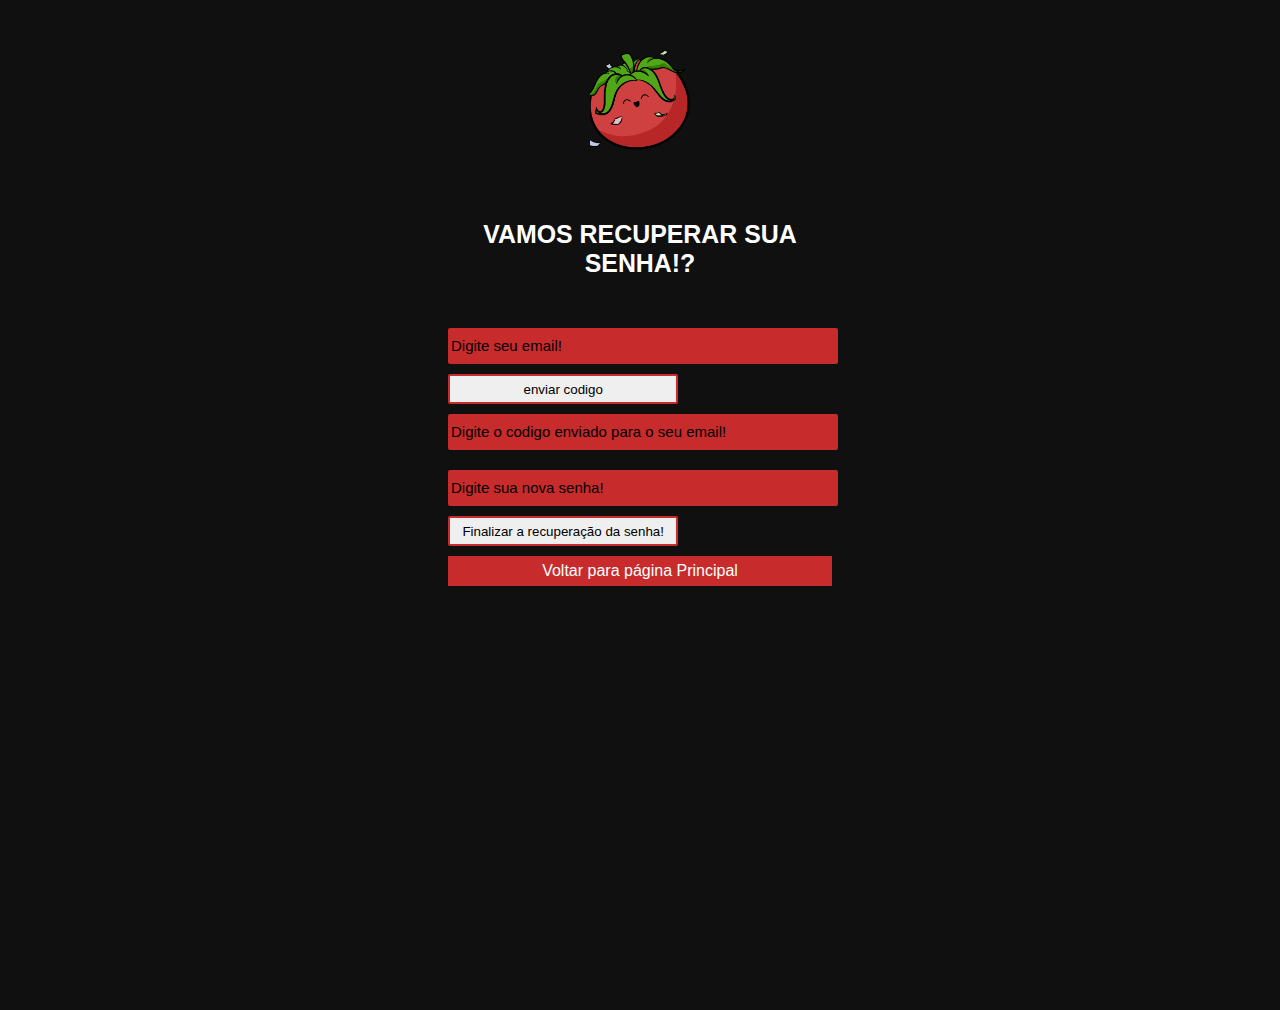
==== paginas/esqueci.html @ 0de8ebd2 "TOMATO" ====
<!DOCTYPE html>
<html lang="pt-BR">
<head>
    <meta charset="UTF-8">
    <meta http-equiv="X-UA-Compatible" content="IE=edge">
    <meta name="viewport" content="width=device-width, initial-scale=1.0">
    <title>Esqueci minha senha</title>
    <link rel="stylesheet" href="style/esquecisenha.css">
    <link rel="shortcut icon" href="style/imagens/logo.webp" type="image/x-icon">
</head>
<body>
    <div id="pagina">
        <header>
            <div id="logo"></div>
        </header>
        <main>
            <div id="titulo">
                <h5>VAMOS RECUPERAR SUA SENHA!?</h5>
            </div>
        </main>
        <form action="backend" method="post">
            <nav>
                <input type="email" required placeholder="Digite seu email!">
                <button type="submit" onclick="enviar()">enviar codigo</button>
                <input type="number" placeholder="Digite o codigo enviado para o seu email!" >
                <input type="password" placeholder="Digite sua nova senha!">
            </nav>
            <footer>
                <button type="submit" onclick="recuperar()">Finalizar a recuperação da senha!</button>
            </footer>
            <div id="voltar">
                <div id="jogadeladinho">
                    <a href="../index.html">Voltar para página Principal</a>
                </div>
            </div>
        </form>
    </div>
</body>
</html>
---- paginas/style/esquecisenha.css ----
*{
    margin: 0%;
    padding: 0%;
    font-family: Verdana, Geneva, Tahoma, sans-serif;
}

#pagina{
    width: 100%;
    height: 1010px;
    background-color: #101010;
}

header{
    margin: 0px auto;
    width: 30%;
    height: auto;
    display: flex;
    align-items: center;
    justify-content: center;
}

#logo{
    background-image: url(imagens/happy\ tomato.png);
    background-size: cover;
    background-repeat: no-repeat;
    background-position: center;
    width: 100px;
    height: 100px;
    margin: 50px 0px 50px 0px;
}

#logo:hover{
    padding: 5px;
}

main{
    width: 30%;
    height: auto;
    margin: 0px auto;
    display: flex;
    justify-content: center;
}

nav{
    width: 30%;
    height: auto;
    margin: 0px auto;
    margin-top: 20px;
}

#titulo{
    color: white;
    margin: 20px auto;
    text-align: center;
    font-size: 30px;
}

input{
    background-color: rgb(199, 43, 43);
    border-radius: 2px;
    border: solid rgb(199, 43, 43);
    width: 100%;
    height: 30px;
    margin: 10px auto;
}

input:hover{
    padding: 1px;
}

::placeholder{
    font-size: 15px;
    color: black;
}

input:hover{
    background-color: rgb(255, 255, 255);
    color: rgb(0, 0, 0);
}

footer{
    width: 30%;
    height: auto;
    margin: 0px auto;
}

button{
    width: 60%;
    height: 30px;
    color: black;
    border-radius: 2px;
    border: 2px solid rgb(199, 43, 43);
    margin: 0px auto;
}

button:hover{
    padding: 1px;
}

#voltar{
    margin: 0px auto;
    width: 30%;
    height: 30px;
    margin-top: 10px;
}

#jogadeladinho{
    width: 100%;
    height: 30px;
    background-color: rgb(199, 43, 43);
    display: flex;
    align-items: center;
    justify-content: center;
}

#jogadeladinho:hover{
    padding: 1px;
}

a{
    text-decoration: none;
    color: white;
    width: 100%;
    height: 100%;
    display: flex;
    align-items: center;
    justify-content: center;
}

a:hover{
    color: black;
}
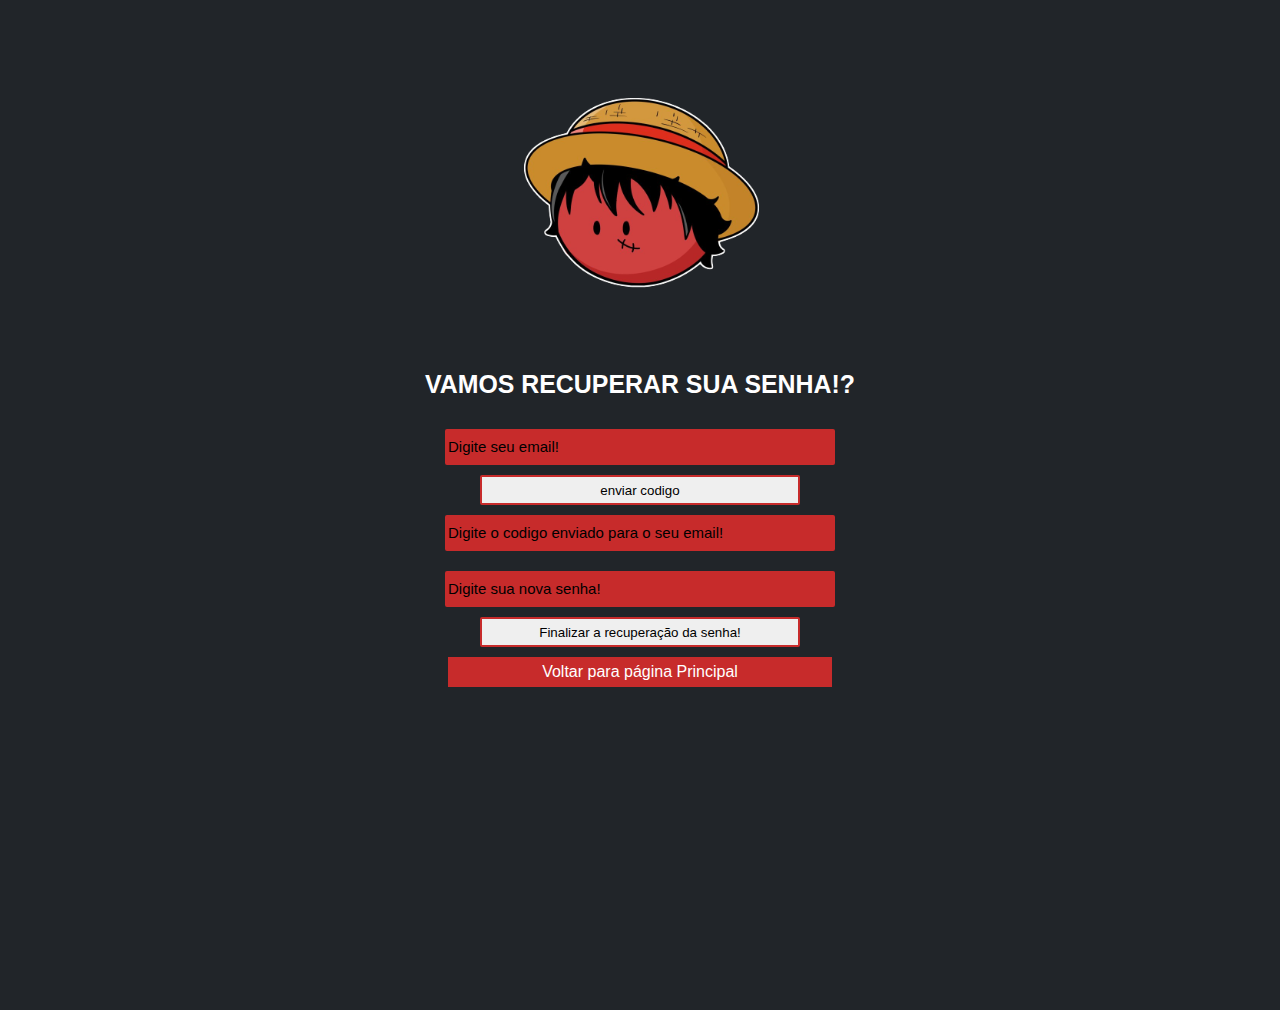
==== commit 6f0e6c04: "Tomato" ====
--- a/paginas/esqueci.html
+++ b/paginas/esqueci.html
@@ -4,30 +4,40 @@
     <meta charset="UTF-8">
     <meta http-equiv="X-UA-Compatible" content="IE=edge">
     <meta name="viewport" content="width=device-width, initial-scale=1.0">
-    <title>Esqueci minha senha</title>
+    <title>BAKA</title>
     <link rel="stylesheet" href="style/esquecisenha.css">
+    <link rel="stylesheet" href="style/media.css">
     <link rel="shortcut icon" href="style/imagens/logo.webp" type="image/x-icon">
 </head>
 <body>
+    <!-- Começo Pagina -->
     <div id="pagina">
+        <!--Começo Header  -->
         <header>
-            <div id="logo"></div>
+            <div class="logo"></div>
         </header>
+        <!-- Fim Header -->
+        <!-- Começo Main -->
         <main>
             <div id="titulo">
                 <h5>VAMOS RECUPERAR SUA SENHA!?</h5>
             </div>
         </main>
-        <form action="backend" method="post">
+        <!-- Começo Main -->
+        <!-- Começo Nav -->
+        <form action="home.html" method="post">
             <nav>
-                <input type="email" required placeholder="Digite seu email!">
-                <button type="submit" onclick="enviar()">enviar codigo</button>
-                <input type="number" placeholder="Digite o codigo enviado para o seu email!" >
-                <input type="password" placeholder="Digite sua nova senha!">
+                <input class="caixasTextos" type="email" required placeholder="Digite seu email!">
+                <button class="finalizar" type="submit" onclick="enviar()">enviar codigo</button>
+                <input class="caixasTextos" type="number" placeholder="Digite o codigo enviado para o seu email!" >
+                <input class="caixasTextos" type="password" placeholder="Digite sua nova senha!">
             </nav>
-            <footer>
-                <button type="submit" onclick="recuperar()">Finalizar a recuperação da senha!</button>
-            </footer>
+            <!-- Fim Nav -->
+            <!-- Começo Footer -->
+            <div id="finalizar">
+                <button class="finalizar" type="submit" onclick="recuperar()">Finalizar a recuperação da senha!</button>
+            </div>
+            <!-- Fim Footer -->
             <div id="voltar">
                 <div id="jogadeladinho">
                     <a href="../index.html">Voltar para página Principal</a>
@@ -35,5 +45,6 @@
             </div>
         </form>
     </div>
+    <!-- Fim Pagina -->
 </body>
 </html>--- a/paginas/style/esquecisenha.css
+++ b/paginas/style/esquecisenha.css
@@ -3,120 +3,105 @@
     padding: 0%;
     font-family: Verdana, Geneva, Tahoma, sans-serif;
 }
-
 #pagina{
     width: 100%;
     height: 1010px;
-    background-color: #101010;
+    background-color: #212529;
 }
-
 header{
-    margin: 0px auto;
-    width: 30%;
+    width: 100%;
     height: auto;
     display: flex;
     align-items: center;
     justify-content: center;
 }
-
-#logo{
-    background-image: url(imagens/happy\ tomato.png);
+.logo{
+    background-image: url(imagens/Tomato_luffy-removebg-preview.png);
+    background-repeat: no-repeat;
     background-size: cover;
-    background-repeat: no-repeat;
     background-position: center;
-    width: 100px;
-    height: 100px;
-    margin: 50px 0px 50px 0px;
+    height: 300px;
+    width: 30%;
+    display: flex;
+    justify-content: center;
+    margin: 50px 0 0 0;
 }
-
 #logo:hover{
     padding: 5px;
 }
-
 main{
-    width: 30%;
+    width: 100%;
     height: auto;
-    margin: 0px auto;
     display: flex;
     justify-content: center;
 }
-
 nav{
-    width: 30%;
+    width: 100%;
     height: auto;
-    margin: 0px auto;
-    margin-top: 20px;
+    display: flex;
+    flex-direction: column;
+    align-items: center;
 }
-
 #titulo{
     color: white;
     margin: 20px auto;
     text-align: center;
     font-size: 30px;
 }
-
 input{
     background-color: rgb(199, 43, 43);
     border-radius: 2px;
     border: solid rgb(199, 43, 43);
-    width: 100%;
+    width: 30%;
     height: 30px;
     margin: 10px auto;
 }
-
 input:hover{
     padding: 1px;
 }
-
 ::placeholder{
     font-size: 15px;
     color: black;
 }
-
 input:hover{
     background-color: rgb(255, 255, 255);
     color: rgb(0, 0, 0);
 }
-
-footer{
-    width: 30%;
+#finalizar{
+    width: 100%;
     height: auto;
-    margin: 0px auto;
+    display: flex;
+    justify-content: center;
 }
-
 button{
-    width: 60%;
+    width: 25%;
     height: 30px;
     color: black;
     border-radius: 2px;
     border: 2px solid rgb(199, 43, 43);
     margin: 0px auto;
 }
-
 button:hover{
     padding: 1px;
 }
-
 #voltar{
-    margin: 0px auto;
+    width: 100%;
+    height: 30px;
+    display: flex;
+    justify-content: center;
+    margin: 10px 0 0 0;
+}
+#jogadeladinho{
     width: 30%;
-    height: 30px;
-    margin-top: 10px;
-}
-
-#jogadeladinho{
-    width: 100%;
     height: 30px;
     background-color: rgb(199, 43, 43);
     display: flex;
     align-items: center;
     justify-content: center;
 }
-
 #jogadeladinho:hover{
     padding: 1px;
 }
-
 a{
     text-decoration: none;
     color: white;
@@ -126,7 +111,6 @@
     align-items: center;
     justify-content: center;
 }
-
 a:hover{
     color: black;
 }--- a/paginas/style/media.css
+++ b/paginas/style/media.css
@@ -0,0 +1,31 @@
+@media screen and (max-width : 650px){
+    .logo{
+        width: 60%;
+    }
+}
+@media screen and (max-width: 950px){
+    .caixasTextos{
+        width: 380px;
+    }
+    #jogadeladinho{
+        width: 380px;
+    }
+    .finalizar{
+        width: 370px;
+    }
+}
+@media screen and (max-width: 1235px){
+    #ladinho{
+        height: 80px;
+        flex-direction: column;
+        margin: 10px 0;
+    }
+}
+@media screen and (max-width: 900px){
+    #menu{
+        display: block;
+    }
+    #menuopcoes{
+        display: none;
+    }
+}